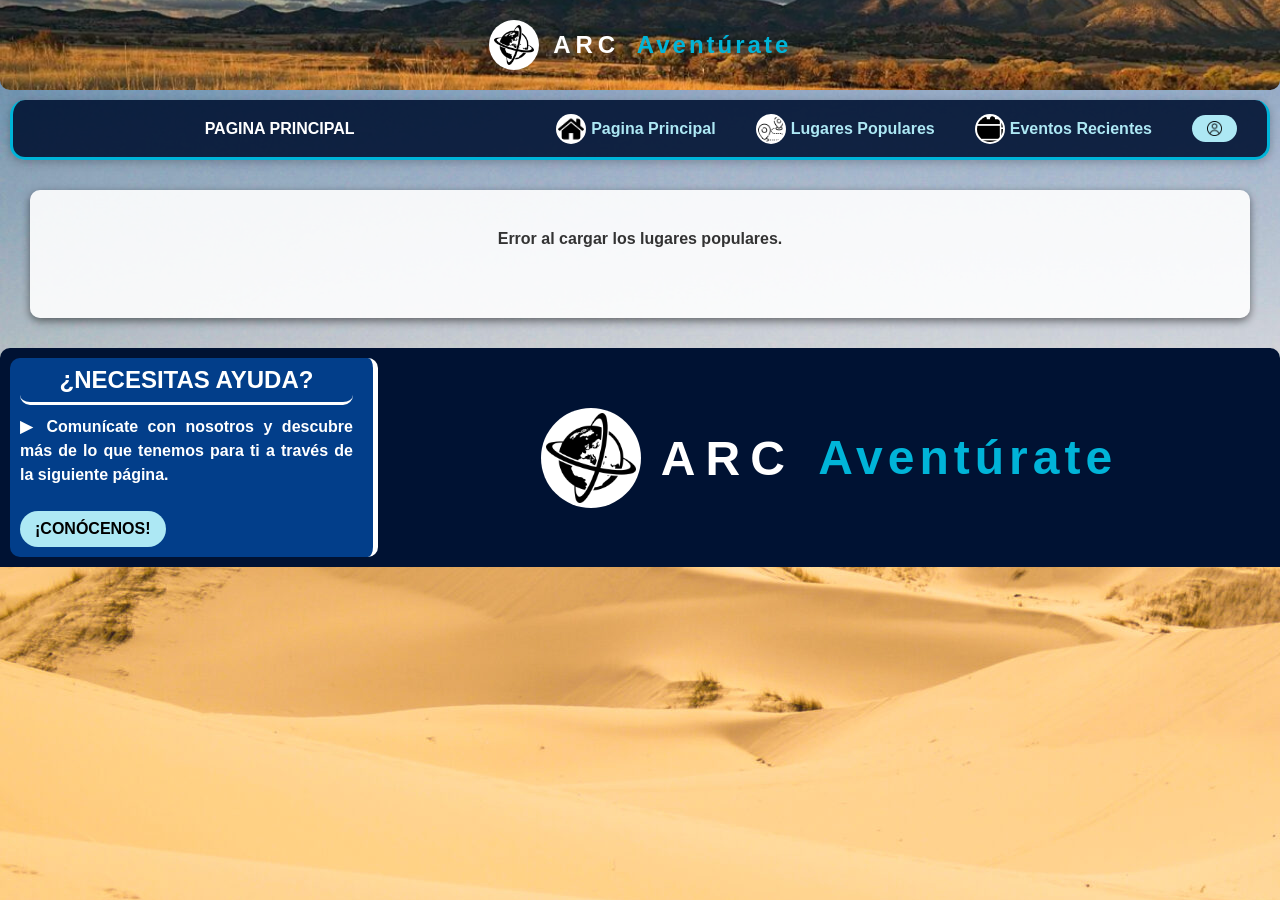
==== public/index.html @ cb03a25d "Proyecto Copia del proyecto" ====
<!DOCTYPE html>
<html lang="es">

<head>
    <meta charset="UTF-8">
    <meta name="viewport" content="width=device-width, initial-scale=1.0">
    <title>ARC - Pagina Princiapl</title>
    <link rel="stylesheet" href="./src/styles/header_style.css">
    <link rel="stylesheet" href="./src/styles/footer_style.css">
    <link rel="stylesheet" href="./src/styles/style_generico.css">
    <link rel="stylesheet" href="./src/styles/index.css">
    <link rel="stylesheet" href="./src/styles/carousel.css">
    <script src="./src/scripts/index.js" type="module"></script>
</head>

<body>
    <main class="box">
        <dialog class="dialog_select" id="select_login">
            <h3 class="dialog_h3">¿Como quieres acceder?</h3>
            <div class="dialog_options">
                <button id="btn_usuario">
                    <img class="img_ls" src="./src/media/images/icons/iconLS1.png">
                    <p class="dialog_text_btn">Usuario</p>
                </button>
                <button id="btn_admin">
                    <img class="img_ls" src="./src/media/images/icons/iconLS2.png">
                    <p class="dialog_text_btn">Administrador</p>
                </button>
                <button id="btn_organizador">
                    <img class="img_ls" src="./src/media/images/icons/iconLS3.png">
                    <p class="dialog_text_btn">Organizador de Eventos</p>
                </button>
                <button id="btn_agencia">
                    <img class="img_ls" src="./src/media/images/icons/iconLS4.png">
                    <p class="dialog_text_btn">Agencia de Viajes</p>
                </button>
            </div><br>
            <button class="button_ls_close" id="close_select_login">
                <img class="img_ls_close" src="./src/media/images/icons/iconLS5.png">
                <p class="dialog_text_btn_close">Cancelar</p>
            </button>

        </dialog>
        <section>
            <div id="carrusel-paquetes"></div>
        </section>

    </main>

</body>

</html>
---- public/src/styles/header_style.css ----
/*Selector universal para la aplicacion*/
* {
    font-family: Arial, Helvetica, sans-serif;
    box-sizing: border-box;
    font-weight: bold;
    font-size: 16px;
    padding: 0px;
    margin: 0px;
}

/*
.ss_nav {
    background-color: var(--color-header);
    display: flex;
    justify-content: center;
    align-items: center;
    padding: 1rem 0;
    position: fixed;
    width: 100%;
    top: 0;
    z-index: 1000;
    box-shadow: 0 2px 10px rgba(0, 0, 0, 0.4);
}

.ss_nav ul {
    list-style: none;
    display: flex;
    gap: 2rem;
    margin: 0;
    padding: 0;
}

.ss_nav a {
    color: var(--color-text);
    text-decoration: none;
    font-weight: 500;
    font-size: 1.1rem;
    transition: color 0.3s, border-bottom 0.3s;
    border-bottom: 2px solid transparent;
}

.ss_nav a:hover {
    color: var(--color-accent);
    border-bottom: 2px solid var(--color-accent-hover);
}
*/




/*Contenedor principal del Header, basicamente es el header*/
.s_header {
    background-color: #001233;
    background-image: url(./../media/images/layout/img_background_header.jpg);
    background-position: 50% 30%;
    background-repeat: no-repeat;
    background-size: cover;
    text-align: center;
    color: white;
    /*El Sticky funciona raro si hay poco contenido en la pagina, yo diria que lso desactiven de ser el caso, solo lo borran y usan los tamaños de little para que no se vea tan grande el header.*/
    /*Eso o quitarle lo del little, para que no se cambie de tamaño.*/
    position: sticky;
    width: 100%;
    z-index: 1000;
    padding: 20px;
    top: 0;
    display: flex;
    justify-content: center;
    align-items: center;
    transition: height 0.5s ease, background-color 0.5s ease;
    border-radius: 0px 0px 10px 10px;
}

/*Circulo blanco de fonod para el logo de ARC, contiene el logo (img)*/
.s_icon_bg {
    background-color: white;
    vertical-align: middle;
    display: inline-block;
    border-radius: 50%;
    overflow: hidden;
    padding: 5px;
    height: 100px;
    width: 100px;
    transition: height 0.5s ease, width 0.5s ease, padding 0.5s ease;
}

/*Es el img del logo*/
.s_icon {
    object-fit: contain;
    height: 100%;
    width: 100%;
}

/*H1 del logo que dice basicamente ARC*/
.s_h1 {
    display: inline-block;
    letter-spacing: 10px;
    margin-left: 20px;
    font-size: 3rem;
    vertical-align: middle;
    transition: font-size 0.4s ease;
    transition: font-size 0.5s ease, letter-spacing 0.5s ease, margin-left 0.5s ease;
}

/*Contenedor de las palabras deslizantes*/
.h1_words {
    display: inline-block;
    position: relative;
    height: 2.8rem;
    overflow: hidden;
    transition: height 1s ease;
}

/*Palabras deslizantes*/
.h1_word {
    display: block;
    color: #00B4D8;
    line-height: auto;
    letter-spacing: 5px;
    margin-left: 0px;
    font-size: 3rem;
    justify-content: left;
    text-align: left;
    animation: spinWords 6s infinite;
    transition: font-size 0.5s ease, letter-spacing 0.5s ease, margin-left 0.5s ease, line-height 0.5s ease;
}

/* Animación de las palabras deslizantes*/
@keyframes spinWords {

    0%,
    20% {
        transform: translateY(-10%);
    }

    33%,
    53% {
        transform: translateY(-110%);
    }

    66%,
    86% {
        transform: translateY(-215%);
    }

    100% {
        transform: translateY(-10%);
    }
}

/*Slogan que se coloca abajo y leugo desaparece*/
.s_slogan {
    display: block;
    margin: 10px auto 0 auto;
    text-align: center;
    font-size: 1rem;
    letter-spacing: 5px;
    margin-top: 10px;
    opacity: 1;
    transition: font-size 0.5s ease, margin-top 0.5s ease, padding-bottom 0.5s ease, opacity 0.5s ease;

    /*Anijmation*/
    width: 42ch;
    white-space: nowrap;
    overflow: hidden;
    border-right: 3px solid white;
    animation: typingSlogan 3.5s steps(42), parpadeoLineText 1.5s ease-out infinite;
}

/*Typing animation*/
@keyframes typingSlogan {
    from {
        width: 0ch;
    }
}

/*Parpadeo de la linea de escritura*/
@keyframes parpadeoLineText {
    50% {
        border-right-color: #001233;
    }
}

/*Atributo que se usa en JavaScript, donde se lo colocaremos cuando cierto scroll se haya efectuado*/
.little {
    background-color: #03045E;
    width: 100%;
    z-index: 1000;
    transition: all 0.3 ease;
    padding: 20px;
}

/*Reduccion del tamaño del logo*/
.little .s_icon_bg {
    height: 50px;
    width: 50px;
}

/*Reduccion del tamaño del titulo H1*/
.little .s_h1 {
    letter-spacing: 5px;
    margin-left: 10px;
    font-size: 1.5rem;
}

/*Reducir contenedor de palabras deslizantes*/
.little .h1_words {
    height: 1.2rem;
}

/*Reduccion de las palbras deslizantes*/
.little .h1_word {
    font-size: 1.5rem;
    line-height: 1.4rem;
    letter-spacing: 3px;
    margin-left: 5px;
}

/*Desvanecimiento del slogan (transicion) y quitarlo del flujo del html (con display none)*/
.little .s_slogan {
    opacity: 0;
    display: none;
}

/*Barra de navegacion*/
.underline_nav {
    position: sticky;
    max-width: 100vw;
    z-index: 999;
    display: flex;
    justify-content: right;
    align-items: center;
    padding: 10px 30px;
    gap: 40px;
    background-color: #023E8AE5;
    background-color: #001233E5;
    box-shadow: 0 2px 10px rgba(0, 0, 0, 0.25);
    border-bottom: 3px solid #00B4D8;
    border-left: 3px solid #00B4D8;
    border-right: 3px solid #00B4D8;
    transition: background-color 0.5s ease;
    border-radius: 15px;
    margin: 10px;
    height: 60px;
    transition: border-bottom 0.5s ease, border-right 0.5s ease, border-left 0.5s ease;
}

/*Cada elemento a o vinculo*/
.underline_nav a {
    position: relative;
    color: #ADE8F4;
    text-decoration: none;
    font-size: 1rem;
    border: none;
    padding: 8px 0;
    transition: .5s ease;
    transition: color 0.5s ease-out;
}

/*Subrayado de cada vinculo*/
.underline_nav a:hover {
    color: white;
}

/*Definicion del subrayado*/
.underline_nav a::after {
    content: '';
    position: absolute;
    bottom: 0;
    left: 0;
    width: 0;
    height: 4px;
    background-color: #48CAE4;
    border-radius: 20px;
    transition: width 0.3s ease-in-out;
}

/*Activacion del subrayado*/
.underline_nav a:hover::after {
    width: 100%;
}

/*Diseño del boton*/
.underline_nav button {
    background-color: #ADE8F4;
    border: none;
    color: #001233;
    font-size: 0.7rem;
    padding: 6px 15px;
    border-radius: 20px;
    transition: background-color 0.3s ease, transform 0.2s ease;
}

/*Boton con hover*/
.underline_nav button:hover {
    background-color: white;
    color: white;
    transform: scale(1.1);
    transition: background-color 1s ease;
}

.underline_nav:has(a:hover, button:hover) {
    /*border-bottom: 3px solid #34a0a4;*/
    border-bottom: 3px solid #001233;
    border-left: 3px solid #001233;
    border-right: 3px solid #001233;
}

.icon_user {
    width: 15px;
    height: auto;
}

.icon_nav {
    width: 30px;
    height: auto;
    background-color: white;
    border-radius: 50%;
    padding: 2px;
    margin-right: 5px;
}

.underline_nav a {
    display: flex;
    align-items: center;
}

.underline_nav .n_h2 {
    color: white;
    font-size: 1rem;
    margin: auto;
}

#btn_is_r a {
    display: flex;
    align-items: center;
    justify-content: center;
    height: 100%;
    padding: 0;
}


/*Main Content*/
main {
    margin: 30px;
    padding-top: 10px;
    transition: padding-top 0.5s ease;
}

/*Sections del main*/
section {
    margin-bottom: 30px;
}
---- public/src/styles/footer_style.css ----
/*Footer general*/
.f_footer {
    border-radius: 10px 10px 0px 0px;
    justify-content: space-between;
    background-color: #001233;
    align-items: stretch;
    text-align: center;
    color: white;
    z-index: 1000;
    padding: 10px;
    display: flex;
    top: 0;

}

/*Panel derecho*/
.f_general {
    background-image: url(./../multimedia/images/img_background_footer.jpeg);
    background-position: 50% 30%;
    background-repeat: no-repeat;
    justify-content: center;
    background-size: cover;
    border-radius: 10px;
    align-items: center;
    flex-wrap: wrap;
    min-width: 70%;
    padding: 10px;
    display: flex;
}

/*Panel izquierdo*/
.f_aboutus {
    border-right: 5px solid white;
    padding: 10px 20px 10px 10px;
    background-color: #023E8A;
    justify-content: center;
    text-align: justify;
    border-radius: 10px;
    padding-right: 20px;
    line-height: 1.5rem;
    margin-right: 10px;
    max-width: 40%;
    height: auto;
}

/*Titulo aboutus panel*/
.f_h3 {
    border-bottom: solid 3px white;
    padding-bottom: 10px;
    margin-bottom: 10px;
    border-radius: 10px;
    text-align: center;
    font-size: 1.5rem;
    color: white;
}

/*link-boton*/
.f_link {
    transition: background-color 0.5s ease, transform 0.5s ease;
    background-color: #ADE8F4;
    display: inline-block;
    text-decoration: none;
    border-radius: 20px;
    width: fit-content;
    margin-top: 1.5rem;
    font-weight: bold;
    padding: 6px 15px;
    font-size: 1rem;
    color: black;
}

/*link-boton-hover*/
.f_link:hover {
    background-color: white;
    transform: scale(1.1);
}

/*Circulo blanco de fonod para el logo de ARC, contiene el logo (img)*/
.f_icon_bg {
    background-color: white;
    vertical-align: middle;
    display: inline-block;
    border-radius: 50%;
    overflow: hidden;
    height: 100px;
    width: 100px;
    padding: 5px;
}

/*Es el img del logo*/
.f_icon {
    object-fit: contain;
    height: 100%;
    width: 100%;
}

/*H1 del logo que dice basicamente ARC*/
.f_h1 {
    vertical-align: middle;
    display: inline-block;
    letter-spacing: 10px;
    margin-left: 20px;
    font-size: 3rem;
}

/*Contenedor de las palabras deslizantes*/
.fh1_words {
    display: inline-block;
    position: relative;
    overflow: hidden;
    height: 2.8rem;
}

/*Palabras deslizantes*/
.fh1_word {
    animation: f_spinWords 6s infinite;
    justify-content: left;
    letter-spacing: 5px;
    line-height: auto;
    color: #00B4D8;
    text-align: left;
    margin-left: 0px;
    font-size: 3rem;
    display: block;
}

/* Animación de las palabras deslizantes*/
@keyframes f_spinWords {

    0%,
    20% {
        transform: translateY(-12%);
    }

    33%,
    53% {
        transform: translateY(-110%);
    }

    66%,
    86% {
        transform: translateY(-215%);
    }

    100% {
        transform: translateY(-10%);
    }
}
---- public/src/styles/style_generico.css ----
/* ---- Estilos globales ---- */

* {
  box-sizing: border-box;
  margin: 0;
  padding: 0;
  font-family: "Segoe UI", Arial, sans-serif;
}

body {
  background-color: #f4f5fb;
  background-image: url("./../media/images/layout/background-img.jpeg");
  color: #333;
  /*
  display: grid;
  grid-template-rows: auto 1fr auto;
  min-height: 100vh;
  */
  object-fit: fill;
  background-attachment: fixed;
}

/* ---- Cabecera y pie ---- */
header,
footer {
  background-color: #023E8A;
  color: white;
  text-align: center;
  padding: 1rem 0;
}

/* ---- Main ---- */
main {
  padding: 30px;
  height: 100%;
}

/* ---- Caja generica (Para el cuerpo de las pestañas) ---- */
.box {
  background-color: rgba(255, 255, 255, 0.90);
  border-radius: 10px;
  box-shadow: 0 3px 8px rgba(0, 0, 0, 0.5);
  padding: 20px;
}

/* ---- Botones generales ---- */
.button,
button,
input[type="submit"] {
  background-color: #023E8A;
  color: white;
  border: none;
  border-radius: 6px;
  padding: 10px 15px;
  font-size: 1rem;
  cursor: pointer;
  transition: background-color 0.3s ease;
}

.button:hover,
button:hover,
input[type="submit"]:hover {
  background-color: #1f3461;
}

/* ---- Tipografía general ---- */

label {
  font-weight: 600;
  color: #023E8A;
  margin-bottom: 4px;
  display: block;
}

/* ---- Inputs y textarea ---- */
input[type="text"],
input[type="number"],
textarea {
  width: 100%;
  padding: 10px 12px;
  border: 2px solid #cbd1e3;
  border-radius: 8px;
  font-size: 1rem;
  transition: border-color 0.3s ease, box-shadow 0.3s ease;
}

input:focus,
textarea:focus {
  border-color: #023E8A;
  box-shadow: 0 0 6px rgba(41, 67, 128, 0.3);
  outline: none;
}

textarea {
  resize: none;
  min-height: 120px;
}

/* ---- Tarjetas personalizadas ---- */
.cards {
  background-color: #caccd4;
  border-left: 5px solid #023E8A;
  border-radius: 8px;
  padding: 12px;
  display: grid;
  grid-template-columns: 1fr 2fr 1fr;
  align-items: center;
  gap: 10px;
  transition:
    background-color 0.3s ease,
    box-shadow 0.3s ease,
    transform 0.25s ease,
    border-left-color 0.3s ease;
}

.cards span {
  font-size: 0.95rem;
  color: #333;
}

.cards:hover {
  background-color: #dbe3f7;
  border-left-color: #1f3461;
  box-shadow: 0 4px 8px rgba(0, 0, 0, 0.2);
  transform: translateY(-2px);
}

<<<<<<< HEAD



=======
>>>>>>> main
/* ---- Responsividad global ---- */
@media (max-width: 768px) {
  main {
    padding: 20px;
  }
}
---- public/src/styles/index.css ----
.dialog_select {
    background-color: rgba(255, 255, 255, 0.7);
    border: 0px solid rgba(255, 255, 255, 0.4);
    transform: translate(-50%, -50%);
    backdrop-filter: blur(2px);
    border-radius: 10px;
    position: fixed;
    padding: 20px;
    margin: 0;
    left: 50%;
    top: 50%;
    text-align: center;
}

.dialog_h3 {
    font-size: 1.5rem;
}

.dialog_options {
    display: grid;
    grid-template-columns: 1fr 1fr;
    gap: 5px;
    margin-top: 20px;
}

.dialog_options button {
    height: 120px;
}

.dialog_text_btn {
    display: block;
    margin-top: 0px;
}

.button_ls_close {
    display: flex;
    align-items: center;
    justify-content: center;
    margin: 0 auto;
}

.dialog_text_btn_close {
    display: inline;
    margin-left: 5px;
}

.img_ls,
.img_ls_close {
    width: 40px;
    height: auto;
    background-color: white;
    border-radius: 50%;
    padding: 2px;
    margin-right: 5px;
}
---- public/src/styles/carousel.css ----
/* ==== ESTILOS CARRUSEL MODERNOS ==== */


.carrusel {
  max-width: 1200px;
  margin: 40px auto;
  position: relative;
}

.carrusel-title {
  text-align: center;
  margin-bottom: 25px;
  font-size: 2em;
  color: #023E8A;
  letter-spacing: 1px;
  font-weight: 700;
}

/* Viewport controla visibilidad */
.carrusel-viewport {
  overflow: hidden;
  width: 100%;
  border-radius: 15px;
  position: relative;
}

/* Contenedor del carrusel */
.carrusel-container {
  display: grid;
  grid-auto-flow: column;
  gap: 1.2rem;
  transition: transform 0.7s cubic-bezier(0.4, 0, 0.2, 1);
}

/* Tarjeta */
.card {
  position: relative;
  border-radius: 15px;
  overflow: hidden;
  height: 350px;
  background: #fff;
  box-shadow: 0 6px 18px rgba(0, 0, 0, 0.12);
  transition: transform 0.5s ease, box-shadow 0.5s ease;
}

.card img {
  width: 100%;
  height: 100%;
  object-fit: cover;
  display: block;
  transition: transform 0.6s ease, filter 0.6s ease;
}

.card:hover img {
  transform: scale(1.1);
  filter: brightness(0.85);
}

.card h3,
.card p {
  position: absolute;
  left: 0;
  width: 100%;
  padding: 12px 15px;
  color: #fff;
  text-shadow: 0 2px 8px rgba(0, 0, 0, 0.6);
}

.card h3 {
  top: 10px;
  font-size: 1.25em;
  font-weight: 700;
  background: linear-gradient(to right, rgba(2, 62, 138, 0.85), rgba(3, 83, 179, 0.7));
  border-bottom-right-radius: 25px;
}

.card p {
  bottom: 0;
  font-size: 0.95em;
  line-height: 1.3em;
  background: linear-gradient(to top, rgba(2, 62, 138, 0.8), transparent);
  padding-bottom: 15px;
}

.card h3[style*="color:red"] {
  color: #ff4d4f !important;
  text-shadow: 0 2px 8px rgba(0, 0, 0, 0.8);
}

.card:hover {
  transform: translateY(-8px) scale(1.02);
  box-shadow: 0 18px 28px rgba(0, 0, 0, 0.25);
}

/* ==== BOTONES DE NAVEGACIÓN ==== */
.carrusel-btn {
  position: absolute;
  top: 50%;
  transform: translateY(-50%);
  z-index: 5;
  background: linear-gradient(145deg, #024ca0, #012e68);
  color: #fff;
  border: none;
  border-radius: 50%;
  width: 55px;
  height: 55px;
  cursor: pointer;
  font-size: 1.6em;
  font-family: "Poppins", sans-serif;
  font-weight: 600;
  letter-spacing: -1px;
  display: flex;
  justify-content: center;
  align-items: center;
  box-shadow: 0 6px 14px rgba(0, 0, 0, 0.25);
  transition: all 0.25s ease;
  backdrop-filter: blur(6px);
}

.carrusel-btn:hover {
  background: linear-gradient(145deg, #0353b3, #023E8A);
  transform: translateY(-50%) scale(1.15);
  box-shadow: 0 10px 20px rgba(0, 0, 0, 0.35);
}

.carrusel-btn:active {
  transform: translateY(-50%) scale(1.05);
  box-shadow: 0 5px 12px rgba(0, 0, 0, 0.4);
}

.carrusel-prev {
  left: -25px;
}

.carrusel-next {
  right: -25px;
}

/* ==== Botón Mostrar más ==== */
.carrusel-more {
  display: block;
  margin: 25px auto 0 auto;
  padding: 12px 25px;
  font-size: 1em;
  background: linear-gradient(145deg, #023E8A, #0353b3);
  color: #fff;
  border: none;
  border-radius: 8px;
  cursor: pointer;
  font-family: "Poppins", sans-serif;
  font-weight: 600;
  letter-spacing: 0.3px;
  transition: background 0.3s, transform 0.2s, box-shadow 0.3s;
  box-shadow: 0 4px 12px rgba(0, 0, 0, 0.2);
}

.carrusel-more:hover:not(:disabled) {
  background: linear-gradient(145deg, #0353b3, #0466c8);
  transform: scale(1.05);
  box-shadow: 0 8px 18px rgba(0, 0, 0, 0.25);
}

.carrusel-more:disabled {
  cursor: not-allowed;
  background: #999;
  box-shadow: none;
}

/* ==== Responsive ==== */
@media (max-width: 1024px) {
  .card {
    height: 280px;
  }
}

@media (max-width: 768px) {
  .card {
    height: 250px;
  }

  .carrusel-btn {
    width: 45px;
    height: 45px;
    font-size: 1.3em;
  }
}

@media (max-width: 480px) {
  .card {
    height: 220px;
  }

  .carrusel-btn {
    width: 40px;
    height: 40px;
    font-size: 1.2em;
  }
}

.card:hover {
  cursor: default;
}
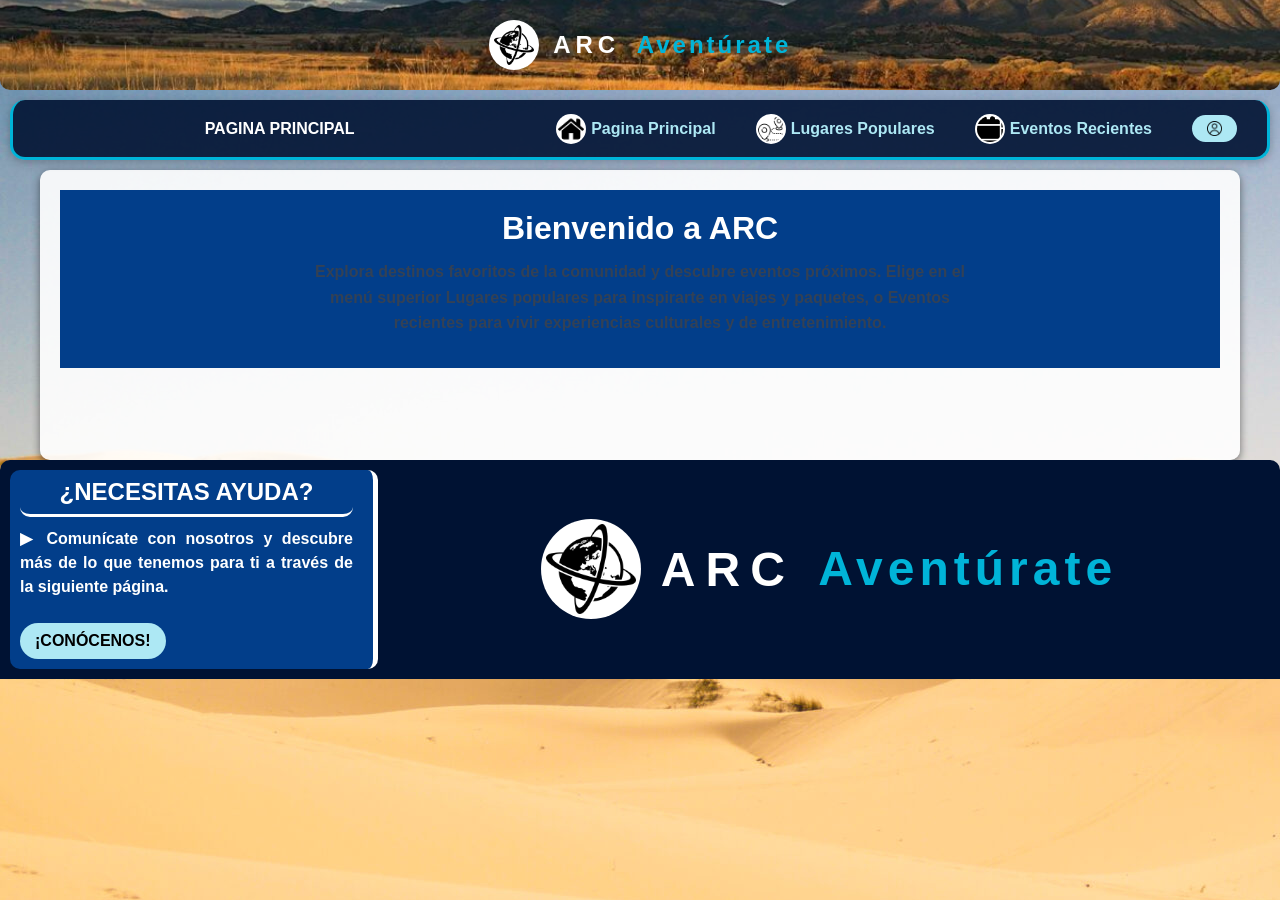
==== commit 3d23c355: "Modificacion Index" ====
--- a/public/index.html
+++ b/public/index.html
@@ -4,7 +4,7 @@
 <head>
     <meta charset="UTF-8">
     <meta name="viewport" content="width=device-width, initial-scale=1.0">
-    <title>ARC - Pagina Princiapl</title>
+    <title>ARC - Pagina Principal</title>
     <link rel="stylesheet" href="./src/styles/header_style.css">
     <link rel="stylesheet" href="./src/styles/footer_style.css">
     <link rel="stylesheet" href="./src/styles/style_generico.css">
@@ -14,7 +14,7 @@
 </head>
 
 <body>
-    <main class="box">
+    <main class="box index-main">
         <dialog class="dialog_select" id="select_login">
             <h3 class="dialog_h3">¿Como quieres acceder?</h3>
             <div class="dialog_options">
@@ -41,12 +41,86 @@
             </button>
 
         </dialog>
-        <section>
-            <div id="carrusel-paquetes"></div>
+
+        <!-- Vista: inicio -->
+        <section id="view-inicio" class="index-view index-view--active" aria-label="Página principal">
+            <header class="index-hero">
+                <h1 class="index-hero__title">Bienvenido a ARC</h1>
+                <p class="index-hero__text">
+                    Explora destinos favoritos de la comunidad y descubre eventos próximos. Elige en el menú superior
+                    <strong>Lugares populares</strong> para inspirarte en viajes y paquetes, o <strong>Eventos recientes</strong>
+                    para vivir experiencias culturales y de entretenimiento.
+                </p>
+            </header>
+            <div id="carrusel-home-lugares" class="index-carousel-slot"></div>
+            <div id="carrusel-home-eventos" class="index-carousel-slot"></div>
+        </section>
+
+        <!-- Vista: viajes / lugares populares -->
+        <section id="view-lugares" class="index-view" hidden aria-label="Lugares populares y viajes">
+            <header class="index-block">
+                <h2 class="index-block__title">Viajes y destinos destacados</h2>
+                <p class="index-block__text">
+                    Los lugares más visitados conectan cultura, paisajes y experiencias únicas. Revisa el carrusel de
+                    destinos y, más abajo, paquetes publicados por nuestras agencias: filtra por lugar o ordena por precio
+                    para acercarte a tu próximo viaje. Para reservar necesitas una cuenta de usuario.
+                </p>
+            </header>
+
+            <div class="index-filters" id="filters-viajes">
+                <label class="index-filters__item">
+                    <span>Paquetes por lugar</span>
+                    <select id="filter-paquete-lugar">
+                        <option value="">Todos los lugares destacados</option>
+                    </select>
+                </label>
+                <label class="index-filters__item">
+                    <span>Ordenar paquetes por precio</span>
+                    <select id="filter-paquete-orden">
+                        <option value="">Sin orden específico</option>
+                        <option value="asc">Menor a mayor</option>
+                        <option value="desc">Mayor a menor</option>
+                    </select>
+                </label>
+                <button type="button" class="button index-filters__btn" id="btn-aplicar-paquetes">Aplicar filtros</button>
+            </div>
+
+            <div id="carrusel-viajes-lugares" class="index-carousel-slot"></div>
+
+            <h3 class="index-subheading">Paquetes disponibles</h3>
+            <p class="index-hint">Precios orientativos según agencia. Inicia sesión como usuario para reservar.</p>
+            <div id="carrusel-viajes-paquetes" class="index-carousel-slot"></div>
+        </section>
+
+        <!-- Vista: eventos -->
+        <section id="view-eventos" class="index-view" hidden aria-label="Eventos disponibles">
+            <header class="index-block">
+                <h2 class="index-block__title">Eventos y experiencias</h2>
+                <p class="index-block__text">
+                    Conciertos, talleres y actividades en los mejores espacios de la ciudad. Filtra por nombre o ciudad
+                    y encuentra el plan que encaje contigo. Las fechas mostradas son próximas a hoy.
+                </p>
+            </header>
+
+            <div class="index-filters" id="filters-eventos">
+                <label class="index-filters__item index-filters__item--grow">
+                    <span>Buscar por nombre</span>
+                    <input type="search" id="filter-evento-q" placeholder="Nombre o palabra clave…" autocomplete="off">
+                </label>
+                <label class="index-filters__item">
+                    <span>Ciudad</span>
+                    <select id="filter-evento-ciudad">
+                        <option value="">Todas</option>
+                    </select>
+                </label>
+                <button type="button" class="button index-filters__btn" id="btn-aplicar-eventos">Aplicar filtros</button>
+            </div>
+
+            <div id="carrusel-page-eventos" class="index-carousel-slot"></div>
         </section>
 
     </main>
 
 </body>
 
-</html>+</html>
--- a/public/src/styles/header_style.css
+++ b/public/src/styles/header_style.css
@@ -339,15 +339,95 @@
     padding: 0;
 }
 
-
-/*Main Content*/
-main {
-    margin: 30px;
-    padding-top: 10px;
-    transition: padding-top 0.5s ease;
-}
-
-/*Sections del main*/
-section {
-    margin-bottom: 30px;
+/* Menú cerrar sesión (closeSessionManager.js) */
+.session-menu-wrap {
+    position: relative;
+    display: inline-flex;
+    align-items: stretch;
+    align-self: center;
+}
+
+.session-menu-dropdown {
+    position: absolute;
+    top: calc(100% + 10px); /* Un poco más de separación */
+    right: 0;
+    min-width: 200px;
+    padding: 8px; /* Padding general para que el botón no toque los bordes */
+    background: #ffffff;
+    border: 1px solid #cbd1e3; /* Mismo color de borde que tus inputs globales */
+    border-radius: 12px;
+    /* Sombra tintada ligeramente con el azul principal (#023E8A) */
+    box-shadow: 0 10px 25px rgba(2, 62, 138, 0.15);
+    z-index: 1200;
+    /* Animación fluida de entrada */
+    animation: dropdownFadeIn 0.2s cubic-bezier(0.16, 1, 0.3, 1);
+    transform-origin: top right;
+}
+
+/* Pequeño triángulo superior apuntando al botón */
+.session-menu-dropdown::before {
+    content: "";
+    position: absolute;
+    top: -6px;
+    right: 18px;
+    width: 10px;
+    height: 10px;
+    background: #ffffff;
+    border-top: 1px solid #cbd1e3;
+    border-left: 1px solid #cbd1e3;
+    transform: rotate(45deg);
+}
+
+.session-menu-dropdown[hidden] {
+    display: none !important;
+}
+
+/* Animación que se dispara al quitar el atributo [hidden] */
+@keyframes dropdownFadeIn {
+    from {
+        opacity: 0;
+        transform: scale(0.95) translateY(-10px);
+    }
+    to {
+        opacity: 1;
+        transform: scale(1) translateY(0);
+    }
+}
+
+.session-menu__logout {
+    display: flex;
+    align-items: center;
+    gap: 10px;
+    width: 100%;
+    padding: 10px 14px;
+    border: none;
+    background: transparent;
+    text-align: left;
+    font-weight: 600;
+    font-size: 0.95rem;
+    color: #d32f2f;
+    cursor: pointer;
+    border-radius: 8px; /* Redondeo interno para el hover */
+    transition: background-color 0.2s ease, color 0.2s ease;
+    position: relative;
+    z-index: 1; /* Para quedar por encima del triángulo si se solapan */
+}
+
+.session-menu__logout:hover,
+.session-menu__logout:focus-visible {
+    background: #fee2e2;
+    color: #b91c1c;
+    outline: none;
+}
+
+/* Estilo para el icono que inyectaremos desde JS */
+.session-menu__logout svg {
+    width: 20px;
+    height: 20px;
+    fill: currentColor;
+    transition: transform 0.2s ease;
+}
+
+.session-menu__logout:hover svg {
+    transform: translateX(2px); /* Pequeño empujón visual al hacer hover */
 }
--- a/public/src/styles/style_generico.css
+++ b/public/src/styles/style_generico.css
@@ -125,15 +125,226 @@
   transform: translateY(-2px);
 }
 
-<<<<<<< HEAD
-
-
-
-=======
->>>>>>> main
+/* =========================================
+   1. ESTILOS DEL MODAL (Antes inyectados por JS)
+   ========================================= */
+:root {
+  --modal-bg: #ffffff;
+  --modal-overlay: rgba(15, 23, 42, 0.65);
+  --modal-border: #e2e8f0;
+  --modal-radius: 16px;
+  --modal-primary: #2563eb;
+  --modal-text: #1e293b;
+  --modal-text-light: #64748b;
+}
+
+.app-modal {
+  position: fixed;
+  inset: 0;
+  z-index: 9999;
+  display: flex;
+  align-items: center;
+  justify-content: center;
+  opacity: 0;
+  visibility: hidden;
+  transition: all 0.25s ease;
+  font-family: 'Inter', system-ui, sans-serif;
+}
+
+.app-modal.active {
+  opacity: 1;
+  visibility: visible;
+}
+
+.app-modal__overlay {
+  position: absolute;
+  inset: 0;
+  background: var(--modal-overlay);
+  backdrop-filter: blur(5px);
+}
+
+.app-modal__content {
+  position: relative;
+  background: var(--modal-bg);
+  width: 90%;
+  max-width: 600px;
+  max-height: 85vh;
+  border-radius: var(--modal-radius);
+  box-shadow: 0 25px 50px -12px rgba(0, 0, 0, 0.25);
+  display: flex;
+  flex-direction: column;
+  transform: scale(0.95);
+  transition: transform 0.25s cubic-bezier(0.16, 1, 0.3, 1);
+  overflow: hidden;
+}
+
+.app-modal.active .app-modal__content {
+  transform: scale(1);
+}
+
+.app-modal__header {
+  padding: 1.25rem 1.5rem;
+  border-bottom: 1px solid var(--modal-border);
+  display: flex;
+  justify-content: space-between;
+  align-items: center;
+  background: #fff;
+}
+
+.app-modal__header h2 {
+  margin: 0;
+  font-size: 1.25rem;
+  font-weight: 700;
+  color: var(--modal-text);
+}
+
+.app-modal__close {
+  background: transparent;
+  border: none;
+  font-size: 1.5rem;
+  line-height: 1;
+  color: var(--modal-text-light);
+  cursor: pointer;
+  border-radius: 50%;
+  width: 32px;
+  height: 32px;
+  display: flex;
+  align-items: center;
+  justify-content: center;
+  transition: background 0.2s;
+}
+
+.app-modal__close:hover {
+  background: #f1f5f9;
+  color: #ef4444;
+}
+
+.app-modal__body {
+  padding: 1.5rem;
+  overflow-y: auto;
+}
+
+.modal-search {
+  width: 100%;
+  padding: 0.85rem 1rem;
+  margin-bottom: 1.5rem;
+  border: 1px solid var(--modal-border);
+  border-radius: 10px;
+  font-size: 1rem;
+  background-color: #f8fafc;
+  outline: none;
+  transition: border-color 0.2s, box-shadow 0.2s;
+}
+
+.modal-search:focus {
+  border-color: var(--modal-primary);
+  background: #fff;
+  box-shadow: 0 0 0 3px rgba(37, 99, 235, 0.1);
+}
+
+.selection-grid {
+  display: flex;
+  flex-direction: column;
+  gap: 0.75rem;
+}
+
+.selection-card {
+  display: flex;
+  gap: 1rem;
+  padding: 1rem;
+  border: 1px solid var(--modal-border);
+  border-radius: 12px;
+  cursor: pointer;
+  transition: all 0.2s ease;
+  background: #fff;
+  align-items: flex-start;
+}
+
+.selection-card:hover {
+  border-color: var(--modal-primary);
+  background-color: #eff6ff;
+  transform: translateY(-2px);
+  box-shadow: 0 4px 10px rgba(0, 0, 0, 0.05);
+}
+
+.selection-card__img {
+  width: 80px;
+  height: 80px;
+  flex-shrink: 0;
+  border-radius: 8px;
+  object-fit: cover;
+  background-color: #f1f5f9;
+  border: 1px solid #e2e8f0;
+}
+
+.selection-card__info {
+  flex: 1;
+  display: flex;
+  flex-direction: column;
+  gap: 0.25rem;
+}
+
+.selection-card__title {
+  margin: 0;
+  font-size: 1.05rem;
+  font-weight: 600;
+  color: var(--modal-text);
+}
+
+.selection-card__desc {
+  margin: 0;
+  font-size: 0.9rem;
+  color: var(--modal-text-light);
+  line-height: 1.4;
+  display: -webkit-box;
+  -webkit-line-clamp: 3;
+  -webkit-box-orient: vertical;
+  overflow: hidden;
+}
+
+.app-modal__actions {
+  padding: 1rem 1.5rem;
+  border-top: 1px solid var(--modal-border);
+  display: flex;
+  justify-content: flex-end;
+  gap: 0.75rem;
+  background: #fafafa;
+}
+
+.btn-modal {
+  padding: 0.6rem 1.25rem;
+  border-radius: 8px;
+  font-weight: 600;
+  cursor: pointer;
+  border: none;
+  transition: 0.2s;
+}
+
+.btn-modal--primary {
+  background: var(--modal-primary);
+  color: white;
+}
+
+.btn-modal--primary:hover {
+  background: #1d4ed8;
+}
+
+.btn-modal--secondary {
+  background: white;
+  border: 1px solid var(--modal-border);
+  color: var(--modal-text);
+}
+
+.btn-modal--secondary:hover {
+  background: #f1f5f9;
+}
+
+
 /* ---- Responsividad global ---- */
 @media (max-width: 768px) {
   main {
     padding: 20px;
   }
-}+}
+
+
--- a/public/src/styles/index.css
+++ b/public/src/styles/index.css
@@ -1,3 +1,115 @@
+/* --- Index: vistas y contenido principal --- */
+.index-main {
+    max-width: 1200px;
+    margin: 0 auto;
+}
+
+.index-view[hidden] {
+    display: none !important;
+}
+
+.index-view {
+    padding-bottom: 2rem;
+}
+
+.index-hero {
+    text-align: center;
+    padding: 1.25rem 1rem 2rem;
+    margin-bottom: 0.5rem;
+}
+
+.index-hero__title {
+    font-size: clamp(1.5rem, 4vw, 2rem);
+    margin: 0 0 0.75rem;
+    font-weight: 700;
+}
+
+.index-hero__text {
+    margin: 0 auto;
+    max-width: 42rem;
+    line-height: 1.6;
+    color: #334155;
+    font-size: 1rem;
+}
+
+.index-block {
+    padding: 1rem 1rem 1.25rem;
+}
+
+.index-block__title {
+    font-size: 1.35rem;
+    margin: 0 0 0.5rem;
+}
+
+.index-block__text {
+    margin: 0;
+    max-width: 48rem;
+    line-height: 1.65;
+    color: #475569;
+}
+
+.index-subheading {
+    font-size: 1.15rem;
+    margin: 2rem 0 0.35rem;
+    padding: 0 0.5rem;
+}
+
+.index-hint {
+    margin: 0 0 1rem;
+    padding: 0 0.5rem;
+    font-size: 0.9rem;
+    color: #64748b;
+}
+
+.index-carousel-slot {
+    min-height: 1rem;
+}
+
+.index-filters {
+    display: flex;
+    flex-wrap: wrap;
+    gap: 1rem;
+    align-items: flex-end;
+    padding: 1rem;
+    margin-bottom: 1rem;
+    background: rgba(255, 255, 255, 0.65);
+    border-radius: 10px;
+    border: 1px solid rgba(148, 163, 184, 0.35);
+}
+
+.index-filters__item {
+    display: flex;
+    flex-direction: column;
+    gap: 0.35rem;
+    font-size: 0.9rem;
+    color: #334155;
+}
+
+.index-filters__item--grow {
+    flex: 1 1 200px;
+    min-width: 180px;
+}
+
+.index-filters__item select,
+.index-filters__item input[type="search"] {
+    padding: 0.45rem 0.6rem;
+    border-radius: 6px;
+    border: 1px solid #cbd5e1;
+    min-width: 12rem;
+    font: inherit;
+}
+
+.index-filters__btn {
+    align-self: flex-end;
+    white-space: nowrap;
+}
+
+.index-empty {
+    text-align: center;
+    padding: 1.5rem;
+    color: #64748b;
+}
+
 .dialog_select {
     background-color: rgba(255, 255, 255, 0.7);
     border: 0px solid rgba(255, 255, 255, 0.4);
